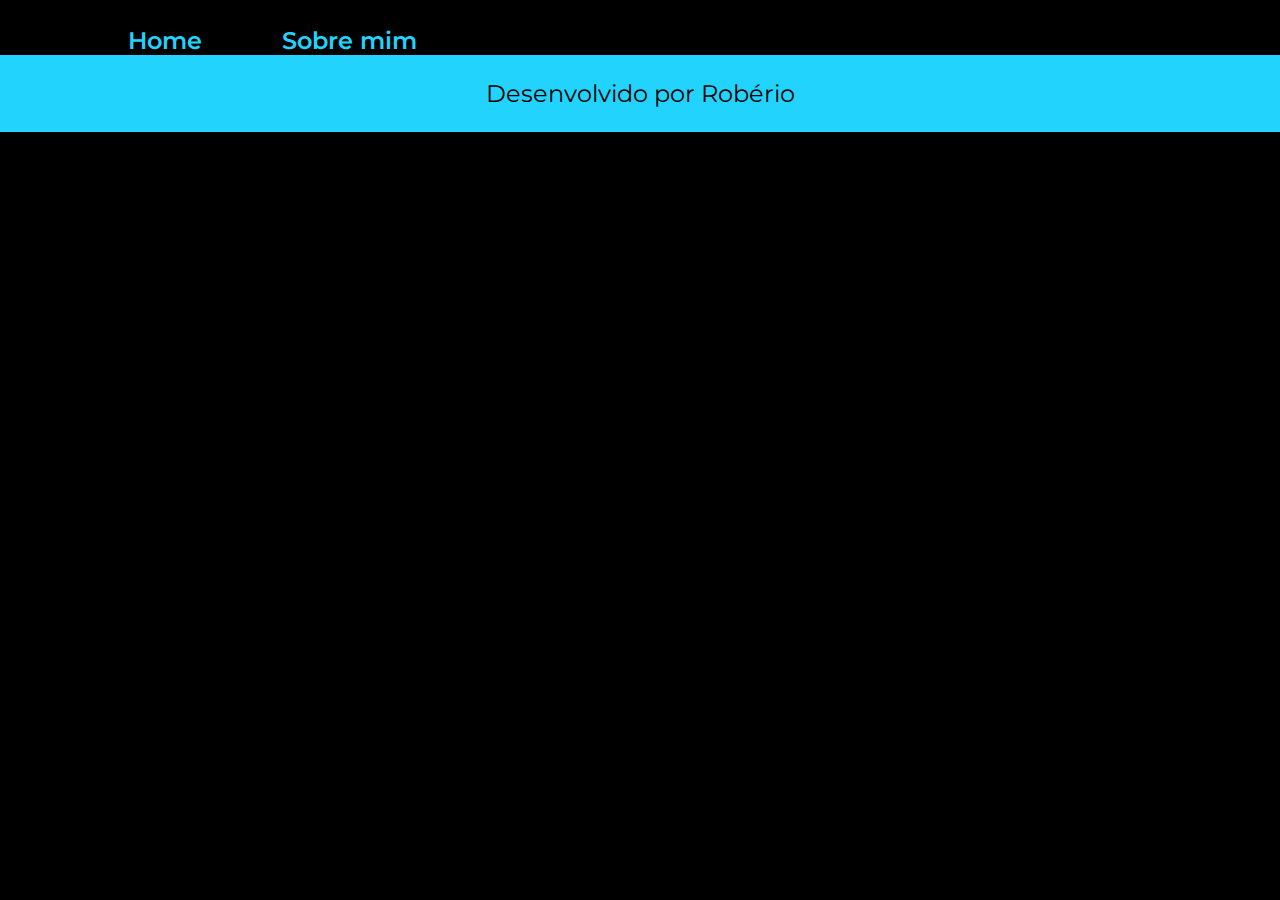
==== about.html @ db976e88 "adicicionado outra tela" ====
<!DOCTYPE html>
<html lang="pt-br">
<head>
    <meta charset="UTF-8">
    <meta http-equiv="X-UA-Compatible" content="IE=edge">
    <meta name="viewport" content="width=device-width, initial-scale=1.0">
    <title>sobre mim</title>
    <link rel="stylesheet" href="./estilos/style.css">
</head>
<body>
    <header class="cabecalho">
        <nav class="cabecalho__menu">
            <a class="cabecalho__menu__link" href="portifólio.html">Home</a>
            <a class="cabecalho__menu__link" href="about.html">Sobre mim</a>
        </nav>
    </header>
    <main>

    </main>
    <footer class="rodape">
        <p>Desenvolvido por Robério</p>
    </footer>
</body>
</html>
---- estilos/style.css ----
@import url('https://fonts.googleapis.com/css2?family=Krona+One&display=swap');
@import url('https://fonts.googleapis.com/css2?family=Montserrat&display=swap');
@import url('https://fonts.googleapis.com/css2?family=Montserrat:wght@600&display=swap');
*{
    margin: 0;
    padding: 0;
}

body{
    /* height: 100vh; */
    box-sizing: border-box;
    background-color: black;
    color: white;
}
.titulo-destaque{
    color: #22D4FD; 
}
.cabecalho{
    padding: 2% 0 0 10%;
}
.cabecalho__menu__link{
    font-family: 'Montserrat', sans-serif;
    font-size: 24px;
    font-weight: 600;
    color :#22D4FD;
    text-decoration: none;
}
.cabecalho__menu{
    display: flex;
    gap: 80px;
}
.apres{
    padding: 5% 10%;
    display: flex;
    align-items: center;
    justify-content: space-between;
}
.apres__cont{
    width: 615px;
    display: flex;
    flex-direction: column;
    gap: 40px;
}
.apres__cont__tit{
    font-size: 36px;
    font-family: 'Krona One', sans-serif;
}
.apres__cont__text{
    font-size: 24px;
    font-family: 'Montserrat', sans-serif;
}
.apres__links{
    display: flex;
    flex-direction: column;
    justify-content: space-between;
    align-items: center;
    gap: 32px;
}
.apres__links__but{
    /* background-color: #22D4FD; */
    display: flex;
    justify-content: center;
    gap: 16px;
    width: 280px;
    border: 2px solid #22D4FD;
    text-align: center;
    border-radius: 8px;
    font-size: 24px;
    font-weight: 600;
    padding: 21.5px 0;
    color: #f6f6f6;
    font-family: 'Montserrat', sans-serif;
    text-decoration: none;
}
.apres__links__but:hover{
    background-color: #272727;
}
.apres__links__tit{
    font-family: 'Krona One', sans-serif;
    font-weight: 400;
    font-size: 24px;
}
.rodape{
    padding: 24px;
    color: black;
    background-color: #22D4FD;
    text-align: center;
    font-family: 'Montserrat', sans-serif;
    font-size: 24px;
    font-weight: 400;
}
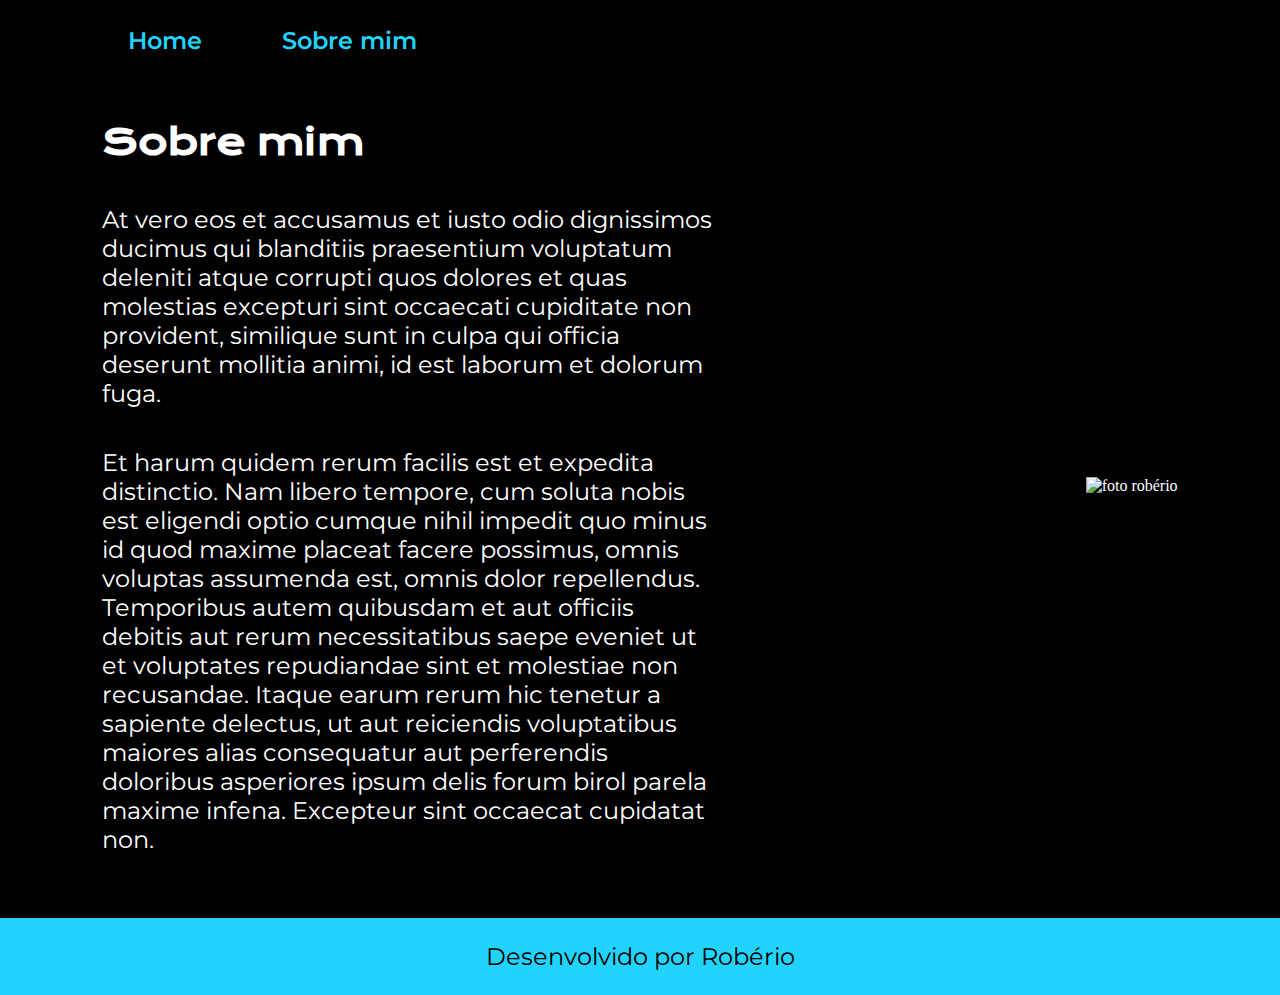
==== commit 8f02457f: "estilizando a segunda tela" ====
--- a/about.html
+++ b/about.html
@@ -14,8 +14,13 @@
             <a class="cabecalho__menu__link" href="about.html">Sobre mim</a>
         </nav>
     </header>
-    <main>
-
+    <main class="apres">
+        <section class="apres__cont">
+            <h1 class="apres__cont__tit">Sobre mim</h1>
+            <p class="apres__cont__text">At vero eos et accusamus et iusto odio dignissimos ducimus qui blanditiis praesentium voluptatum deleniti atque corrupti quos dolores et quas molestias excepturi sint occaecati cupiditate non provident, similique sunt in culpa qui officia deserunt mollitia animi, id est laborum et dolorum fuga.</p>
+            <p class="apres__cont__text">Et harum quidem rerum facilis est et expedita distinctio. Nam libero tempore, cum soluta nobis est eligendi optio cumque nihil impedit quo minus id quod maxime placeat facere possimus, omnis voluptas assumenda est, omnis dolor repellendus. Temporibus autem quibusdam et aut officiis debitis aut rerum necessitatibus saepe eveniet ut et voluptates repudiandae sint et molestiae non recusandae. Itaque earum rerum hic tenetur a sapiente delectus, ut aut reiciendis voluptatibus maiores alias consequatur aut perferendis doloribus asperiores ipsum delis forum birol parela maxime infena. Excepteur sint occaecat cupidatat non.</p>
+        </section> 
+        <img src="./imangs/ftrob2.png" alt="foto robério">    
     </main>
     <footer class="rodape">
         <p>Desenvolvido por Robério</p>
--- a/estilos/style.css
+++ b/estilos/style.css
@@ -30,7 +30,7 @@
     gap: 80px;
 }
 .apres{
-    padding: 5% 10%;
+    padding: 5% 8%;
     display: flex;
     align-items: center;
     justify-content: space-between;
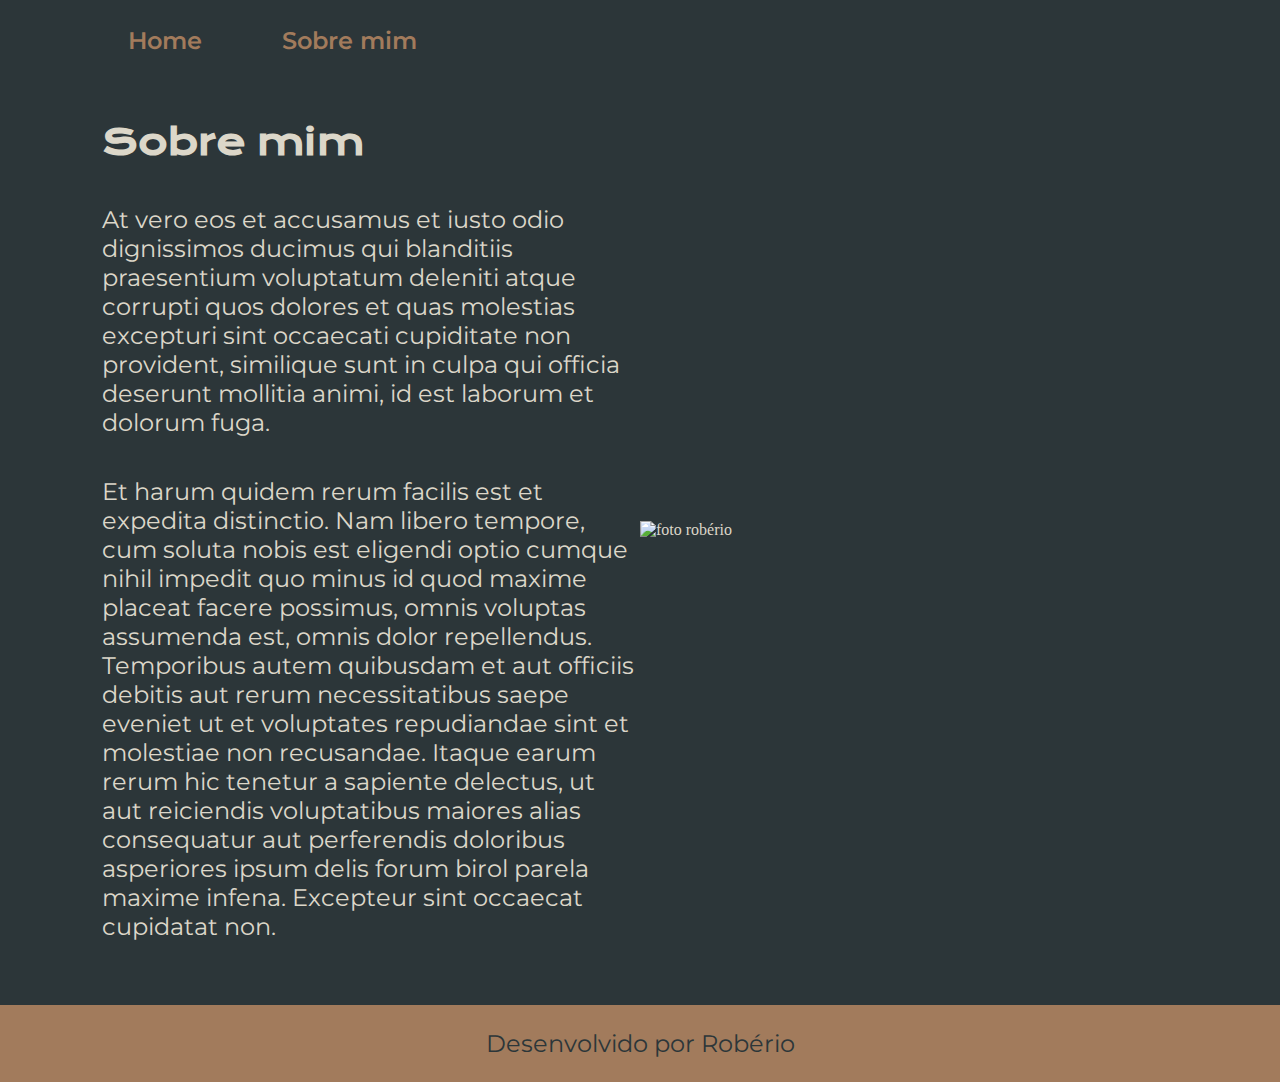
==== commit dd1b7a23: "reajustes de unidades de medida" ====
--- a/about.html
+++ b/about.html
@@ -20,7 +20,7 @@
             <p class="apres__cont__text">At vero eos et accusamus et iusto odio dignissimos ducimus qui blanditiis praesentium voluptatum deleniti atque corrupti quos dolores et quas molestias excepturi sint occaecati cupiditate non provident, similique sunt in culpa qui officia deserunt mollitia animi, id est laborum et dolorum fuga.</p>
             <p class="apres__cont__text">Et harum quidem rerum facilis est et expedita distinctio. Nam libero tempore, cum soluta nobis est eligendi optio cumque nihil impedit quo minus id quod maxime placeat facere possimus, omnis voluptas assumenda est, omnis dolor repellendus. Temporibus autem quibusdam et aut officiis debitis aut rerum necessitatibus saepe eveniet ut et voluptates repudiandae sint et molestiae non recusandae. Itaque earum rerum hic tenetur a sapiente delectus, ut aut reiciendis voluptatibus maiores alias consequatur aut perferendis doloribus asperiores ipsum delis forum birol parela maxime infena. Excepteur sint occaecat cupidatat non.</p>
         </section> 
-        <img src="./imangs/ftrob2.png" alt="foto robério">    
+        <img class="apres__img" src="./imangs/ftrob2.png" alt="foto robério">    
     </main>
     <footer class="rodape">
         <p>Desenvolvido por Robério</p>
--- a/estilos/style.css
+++ b/estilos/style.css
@@ -1,28 +1,37 @@
 @import url('https://fonts.googleapis.com/css2?family=Krona+One&display=swap');
 @import url('https://fonts.googleapis.com/css2?family=Montserrat&display=swap');
 @import url('https://fonts.googleapis.com/css2?family=Montserrat:wght@600&display=swap');
+
+:root{
+    --cor-pri: #2c3639;
+    --cor-sec: #dcd7c9;
+    --cor-ter: #a27b5c;
+    --cor-quar: #3f4e4f; 
+    
+    --fonte-pri: 'Krona One', sans-serif;
+    --fonte-sec: 'Montserrat', sans-serif;
+}
 *{
     margin: 0;
     padding: 0;
 }
 
 body{
-    /* height: 100vh; */
     box-sizing: border-box;
-    background-color: black;
-    color: white;
+    background-color: var(--cor-pri);
+    color: var(--cor-sec);
 }
 .titulo-destaque{
-    color: #22D4FD; 
+    color: var(--cor-ter); 
 }
 .cabecalho{
     padding: 2% 0 0 10%;
 }
 .cabecalho__menu__link{
-    font-family: 'Montserrat', sans-serif;
-    font-size: 24px;
+    font-family: var(--fonte-sec);
+    font-size: 1.5rem;
     font-weight: 600;
-    color :#22D4FD;
+    color : var(--cor-ter);
     text-decoration: none;
 }
 .cabecalho__menu{
@@ -36,18 +45,18 @@
     justify-content: space-between;
 }
 .apres__cont{
-    width: 615px;
+    width: 50%;
     display: flex;
     flex-direction: column;
     gap: 40px;
 }
 .apres__cont__tit{
-    font-size: 36px;
-    font-family: 'Krona One', sans-serif;
+    font-size: 2.25rem;
+    font-family: var(--fonte-pri);
 }
 .apres__cont__text{
-    font-size: 24px;
-    font-family: 'Montserrat', sans-serif;
+    font-size: 1.5rem;
+    font-family:var(--fonte-sec);
 }
 .apres__links{
     display: flex;
@@ -57,35 +66,37 @@
     gap: 32px;
 }
 .apres__links__but{
-    /* background-color: #22D4FD; */
     display: flex;
     justify-content: center;
     gap: 16px;
-    width: 280px;
-    border: 2px solid #22D4FD;
+    width: 50%;
+    border: 0.125rem solid var(--cor-ter);
     text-align: center;
     border-radius: 8px;
-    font-size: 24px;
+    font-size: 1.5rem;
     font-weight: 600;
-    padding: 21.5px 0;
-    color: #f6f6f6;
-    font-family: 'Montserrat', sans-serif;
+    padding: 21.5px;
+    color: var(--cor-sec);
+    font-family: var(--fonte-sec);
     text-decoration: none;
 }
 .apres__links__but:hover{
-    background-color: #272727;
+    background-color: var(--cor-quar);
 }
 .apres__links__tit{
-    font-family: 'Krona One', sans-serif;
+    font-family: var(--fonte-pri);
     font-weight: 400;
-    font-size: 24px;
+    font-size: 1.5rem;
+}
+.apres__img{
+    width: 50%;
 }
 .rodape{
     padding: 24px;
-    color: black;
-    background-color: #22D4FD;
+    color: var(--cor-pri);
+    background-color: var(--cor-ter);
     text-align: center;
-    font-family: 'Montserrat', sans-serif;
-    font-size: 24px;
+    font-family: var(--fonte-sec);
+    font-size: 1.5rem;
     font-weight: 400;
 }
